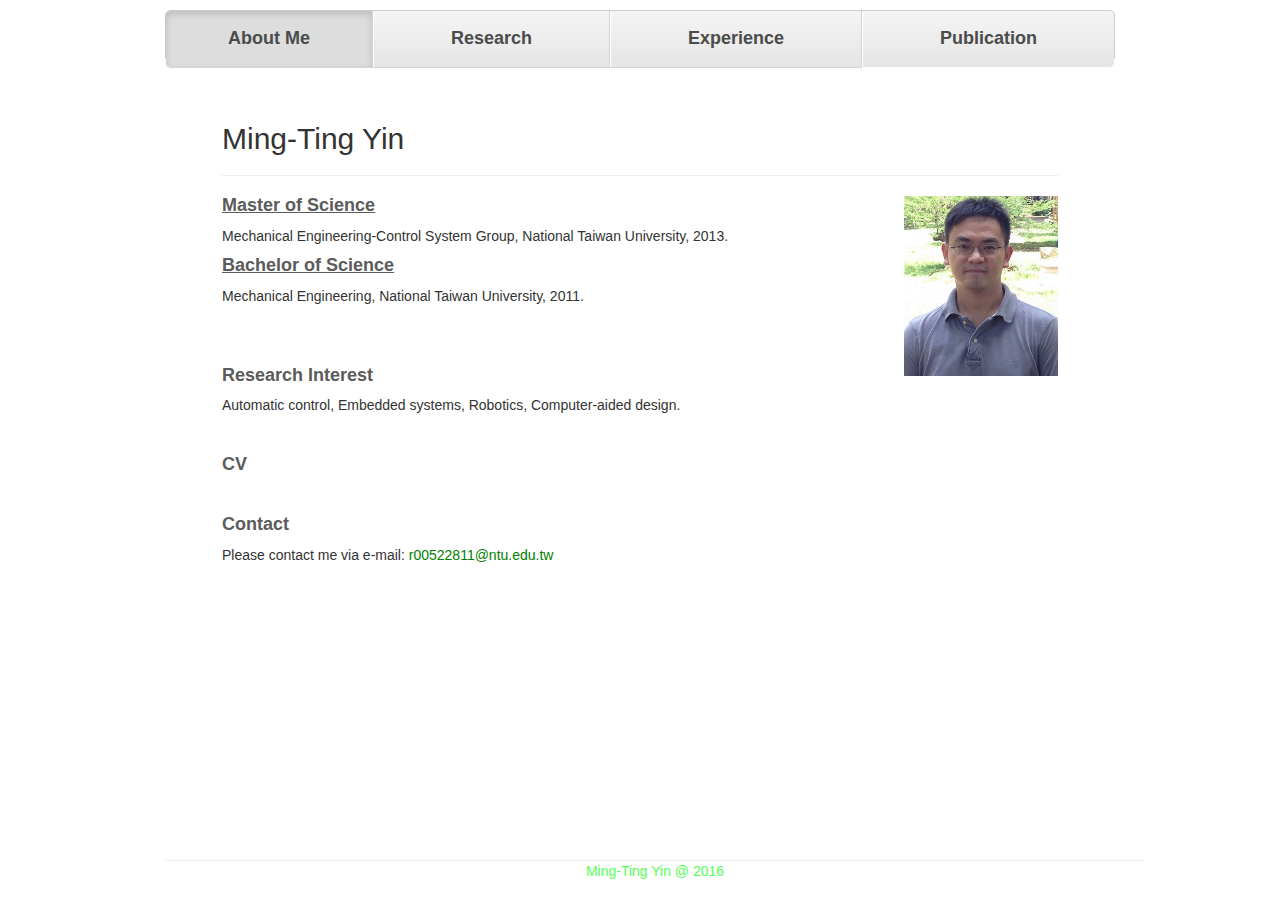
==== index.html @ da0c557a "project upload" ====
<!DOCTYPE html>
<html lang="en">
<head>
  <meta charset="utf-8">
  <meta http-equiv="X-UA-Compatible" content="IE=edge">
  <meta name="viewport" content="width=device-width, initial-scale=1">
  <meta name="description" content="Ming-Ting's personal website">
  <meta name="author" content="Ming-Ting Yin">
  <link rel="icon" href="images/yicon.ico">
  <title>Ming-Ting Yin's Website</title>
  <link rel="stylesheet" href="https://maxcdn.bootstrapcdn.com/bootstrap/3.3.1/css/bootstrap.min.css">
  <link rel="stylesheet" href="stylesheets/index.css">
  <link rel="stylesheet" href="stylesheets/content.css">
</head>
<body>
  <div class="container">
    <div class="masthead">
      <div role="navigation">
        <ul class="nav nav-justified">
        <li class="active"><a href="index.html">About Me</a></li>
        <li><a href="research.html">Research</a></li>
        <li><a href="experience.html">Experience</a></li>
        <li><a href="publication.html">Publication</a></li>
        </ul>
      </div>
    </div>
    <div class="pagecontent">
      <div class="narrow-content">
        <h2>Ming-Ting Yin</h2><hr>
        <img src="images/foto.JPG" style="float:right" height="180">
        <h4 class="sub-label" style="text-decoration: underline">Master of Science</h4>
        <p>Mechanical Engineering-Control System Group, National Taiwan University, 2013.</p>
        <h4 class="sub-label" style="text-decoration: underline">Bachelor of Science</h4>
        <p>Mechanical Engineering, National Taiwan University, 2011.</p>
        <br><br>
        <h4 class="sub-label">Research Interest</h4>
        <p>Automatic control, Embedded systems, Robotics, Computer-aided design.</p>
        <br>
        <h4 class="sub-label">CV</h4>
        <br>
        <h4 class="sub-label">Contact</h4>
        <p>Please contact me via e-mail: <a href="mailto:r00522811@ntu.edu.tw" style="color:green">r00522811@ntu.edu.tw</a></p>
      </div>
    </div>
    <footer class="footer"><p>Ming-Ting Yin @ 2016</p></footer>
  </div>
<script src="https://ajax.googleapis.com/ajax/libs/jquery/1.11.1/jquery.min.js"></script> 
<script src="https://maxcdn.bootstrapcdn.com/bootstrap/3.3.1/js/bootstrap.min.js"></script>
</body>
</html>
---- stylesheets/index.css ----
html, body {
  height: 100%;
  padding: 0;
  margin: 0;
}

/* Customize container */
.container {
    max-width: 980px;
    min-height: 100%;
    height: auto !important;
    position: relative;
}
.container-narrow > hr {
  margin: 30px 0;
}

.masthead {
  padding-top: 10px;
}

.pagecontent {
  padding-top: 40px;
  padding-bottom: 50px;
}

.footer {
  height: 40px;
  width: 100%;
  padding: 0;
  margin: 0;
  border-top: 1px solid #eee;
  position: absolute;
  bottom: 0;
  text-align: center;
  color: #53ff53;
}

/* Main marketing message and sign up button */
.jumbotron {
  text-align: left;
  font-size: 36px;
  font-weight: bold;
  background-color: transparent;
}
.jumbotron .btn {
  padding: 14px 24px;
  font-size: 21px;
}

/* Customize the nav-justified links to be fill the entire space of the .navbar */

.nav-justified {
  background-color: #eee;
  border: 1px solid #ccc;
  border-radius: 5px;
}
.nav-justified > li > a {
  padding-top: 15px;
  padding-bottom: 15px;
  margin-bottom: 0;
  font-size: 18px;
  font-weight: bold;
  color: #4b4b4b;
  text-align: center;
  background-color: #e5e5e5; /* Old browsers */
  background-image: -webkit-gradient(linear, left top, left bottom, from(#f5f5f5), to(#e5e5e5));
  background-image: -webkit-linear-gradient(top, #f5f5f5 0%, #e5e5e5 100%);
  background-image:      -o-linear-gradient(top, #f5f5f5 0%, #e5e5e5 100%);
  background-image: -webkit-gradient(linear, left top, left bottom, from(top), color-stop(0%, #f5f5f5), to(#e5e5e5));
  background-image:         linear-gradient(top, #f5f5f5 0%, #e5e5e5 100%);
  filter: progid:DXImageTransform.Microsoft.gradient( startColorstr='#f5f5f5', endColorstr='#e5e5e5',GradientType=0 ); /* IE6-9 */
  background-repeat: repeat-x; /* Repeat the gradient */
  border-bottom: 1px solid #d5d5d5;
}
.nav-justified > .active > a,
.nav-justified > .active > a:hover,
.nav-justified > .active > a:focus {
  background-color: #ddd;
  background-image: none;
  -webkit-box-shadow: inset 0 3px 7px rgba(0,0,0,.15);
          box-shadow: inset 0 3px 7px rgba(0,0,0,.15);
}
.nav-justified > li:first-child > a {
  border-radius: 5px 5px 0 0;
}
.nav-justified > li:last-child > a {
  border-bottom: 0;
  border-radius: 0 0 5px 5px;
}

@media (min-width: 768px) {
  .nav-justified {
    max-height: 52px;
  }
  .nav-justified > li > a {
    border-right: 1px solid #d5d5d5;
    border-left: 1px solid #fff;
  }
  .nav-justified > li:first-child > a {
    border-left: 0;
    border-radius: 5px 0 0 5px;
  }
  .nav-justified > li:last-child > a {
    border-right: 0;
    border-radius: 0 5px 5px 0;
  }
}

/* Responsive: Portrait tablets and up */
@media screen and (min-width: 768px) {
  /* Remove the padding we set earlier */
  .masthead,
  .marketing,
  .footer {
    padding-right: 0;
    padding-left: 0;
  }
}
---- stylesheets/content.css ----
.narrow-content {
	margin: 0 auto;
	padding-left: 6%;
	padding-right: 6%;
}

.research-content {
	margin: 0 auto;
	padding-left: 3%;
	padding-right: 3%;
}

.research-content ul li {
	text-align: center;
	display: inline-block;
	font-weight: bold;
	width: 200px;
	margin: 10px 15px 10px 15px;
}

.project-list {
	padding-left: 90px;
}

.modal-title {
	font-weight: bold;
}

.sub-label {
	font-weight: bold;
	color: #5b5b5b;
}

#my-name {
	text-decoration: underline;
}

.exp-photo {
	padding-top: 20px;
}
.exp-photo ul li {
	display: inline-block;
	width: 200px;
	margin: 10px 10px 10px 10px;
}
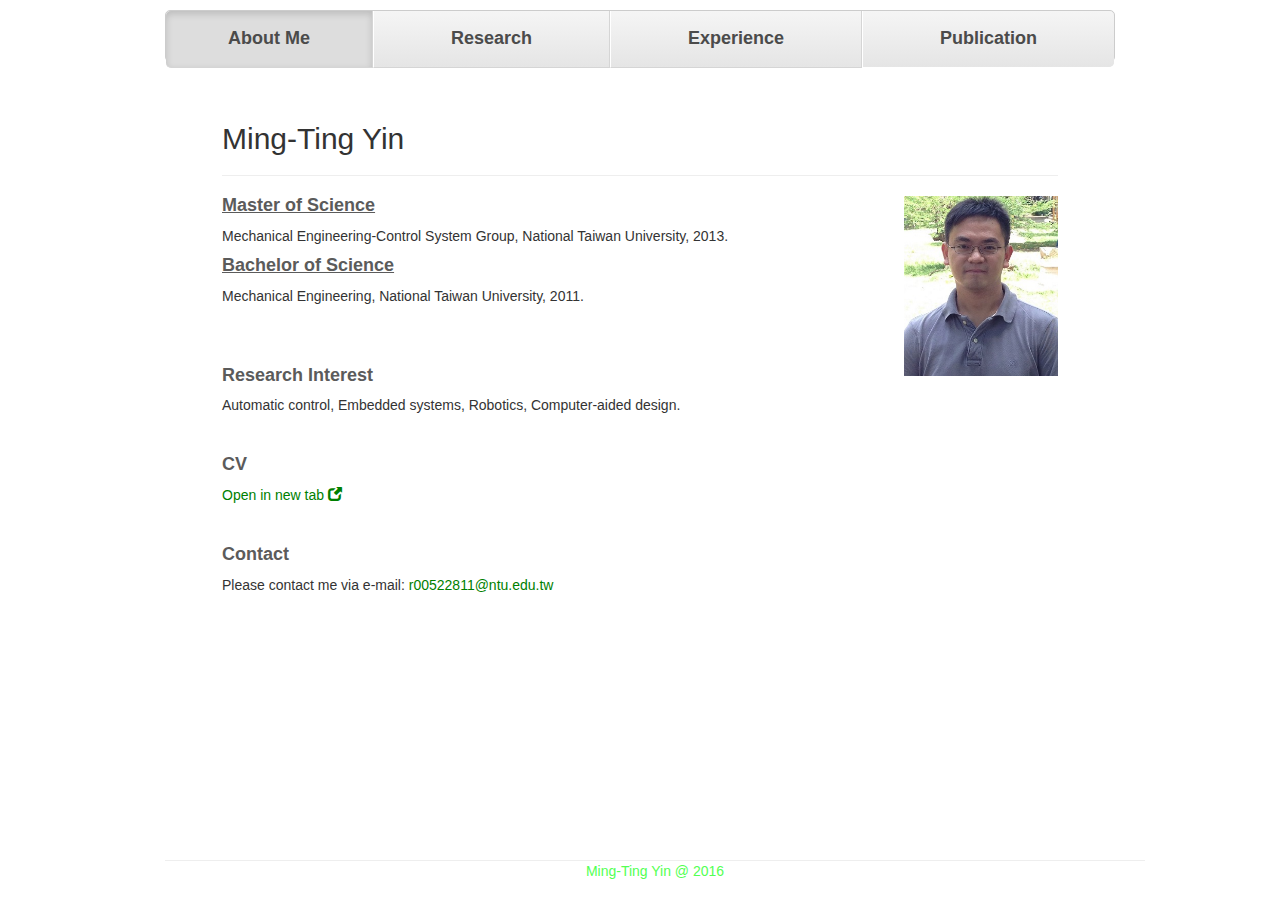
==== commit 5b2bee21: "about update" ====
--- a/index.html
+++ b/index.html
@@ -37,6 +37,7 @@
         <p>Automatic control, Embedded systems, Robotics, Computer-aided design.</p>
         <br>
         <h4 class="sub-label">CV</h4>
+        <p><a href="mt_yin_cv.pdf" target="_blank" style="color:green" >Open in new tab <span class="glyphicon glyphicon-new-window" aria-hidden="true"> </span></a></p>
         <br>
         <h4 class="sub-label">Contact</h4>
         <p>Please contact me via e-mail: <a href="mailto:r00522811@ntu.edu.tw" style="color:green">r00522811@ntu.edu.tw</a></p>
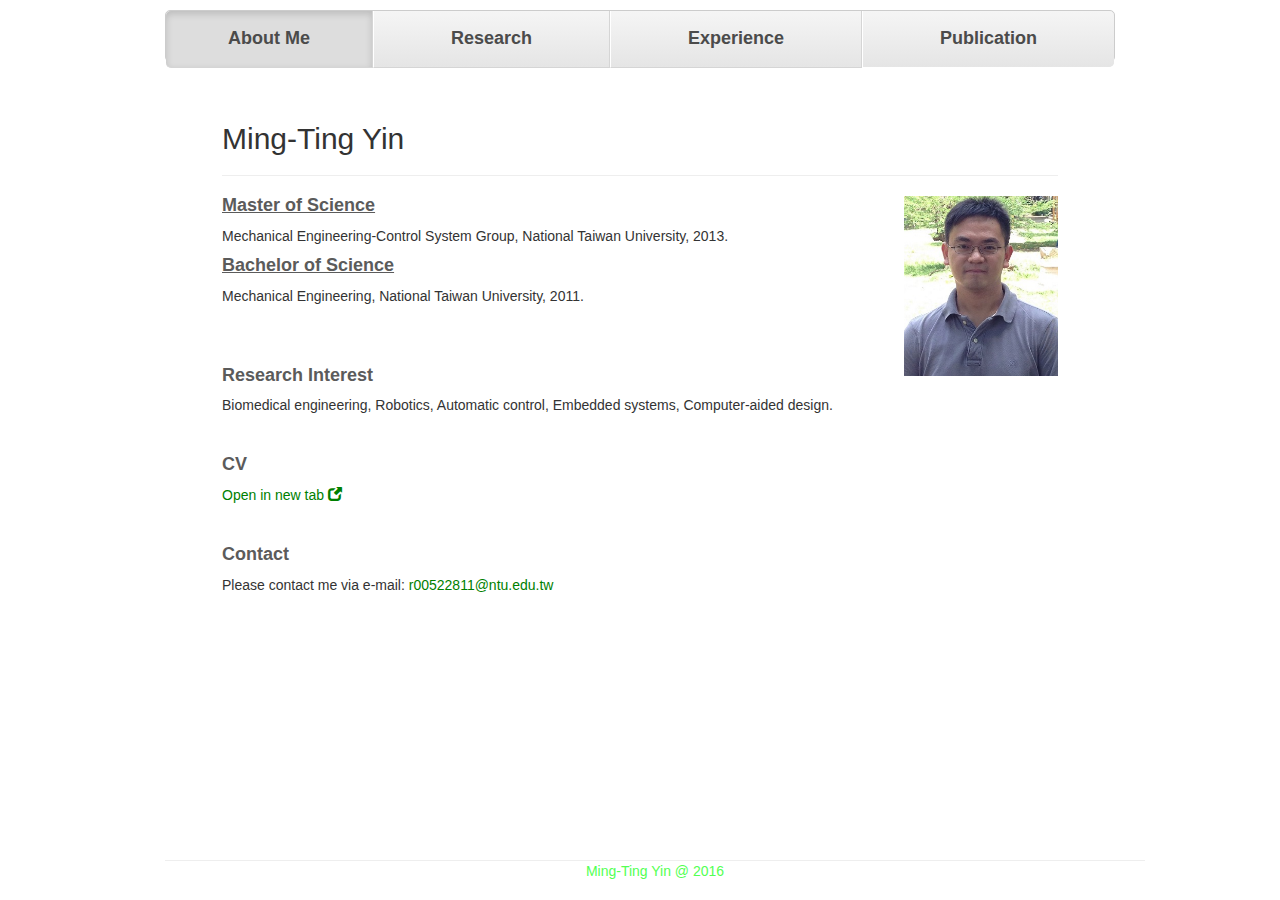
==== commit 5cc5fbe3: "minor fix" ====
--- a/index.html
+++ b/index.html
@@ -34,7 +34,7 @@
         <p>Mechanical Engineering, National Taiwan University, 2011.</p>
         <br><br>
         <h4 class="sub-label">Research Interest</h4>
-        <p>Automatic control, Embedded systems, Robotics, Computer-aided design.</p>
+        <p>Biomedical engineering, Robotics, Automatic control, Embedded systems, Computer-aided design.</p>
         <br>
         <h4 class="sub-label">CV</h4>
         <p><a href="mt_yin_cv.pdf" target="_blank" style="color:green" >Open in new tab <span class="glyphicon glyphicon-new-window" aria-hidden="true"> </span></a></p>
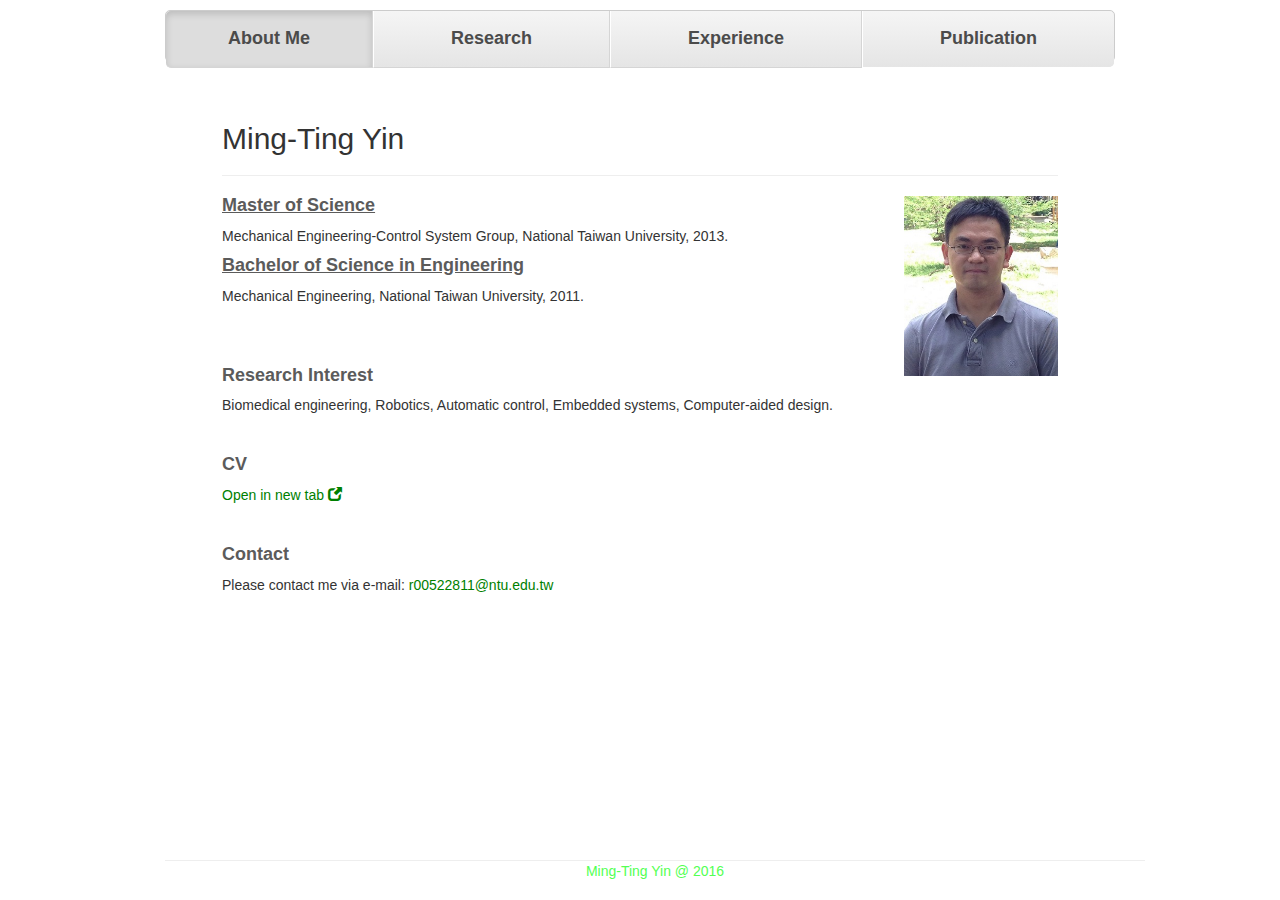
==== commit 155de3ce: "minor update" ====
--- a/index.html
+++ b/index.html
@@ -30,7 +30,7 @@
         <img src="images/foto.JPG" style="float:right" height="180">
         <h4 class="sub-label" style="text-decoration: underline">Master of Science</h4>
         <p>Mechanical Engineering-Control System Group, National Taiwan University, 2013.</p>
-        <h4 class="sub-label" style="text-decoration: underline">Bachelor of Science</h4>
+        <h4 class="sub-label" style="text-decoration: underline">Bachelor of Science in Engineering</h4>
         <p>Mechanical Engineering, National Taiwan University, 2011.</p>
         <br><br>
         <h4 class="sub-label">Research Interest</h4>
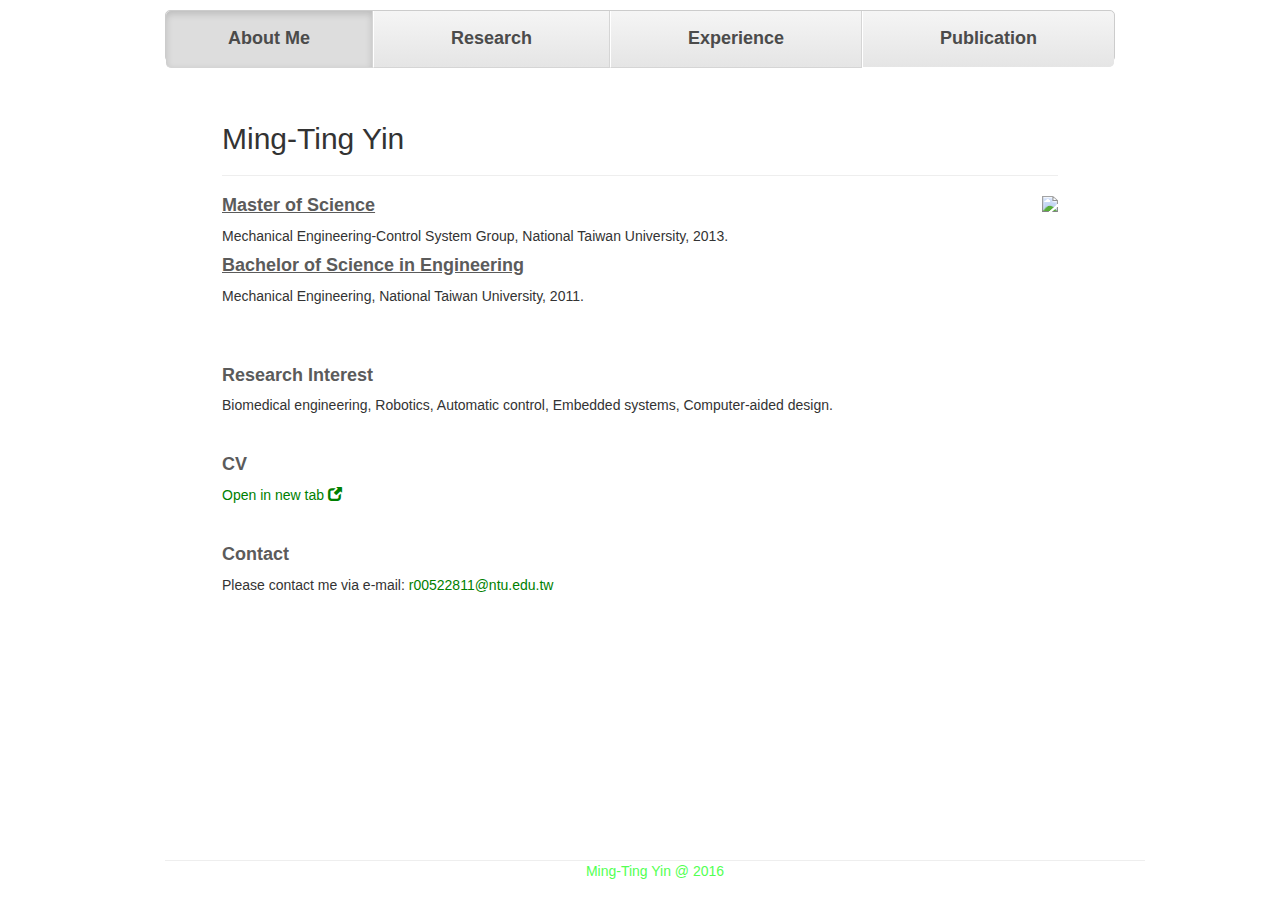
==== commit 2ee41255: "Update index.html" ====
--- a/index.html
+++ b/index.html
@@ -7,7 +7,7 @@
   <meta name="description" content="Ming-Ting's personal website">
   <meta name="author" content="Ming-Ting Yin">
   <link rel="icon" href="images/yicon.ico">
-  <title>Ming-Ting Yin's Website</title>
+  <title>Ming-Ting Yin's page</title>
   <link rel="stylesheet" href="https://maxcdn.bootstrapcdn.com/bootstrap/3.3.1/css/bootstrap.min.css">
   <link rel="stylesheet" href="stylesheets/index.css">
   <link rel="stylesheet" href="stylesheets/content.css">
@@ -27,7 +27,7 @@
     <div class="pagecontent">
       <div class="narrow-content">
         <h2>Ming-Ting Yin</h2><hr>
-        <img src="images/foto.JPG" style="float:right" height="180">
+        <img src="images/face.png" style="float:right" height="180">
         <h4 class="sub-label" style="text-decoration: underline">Master of Science</h4>
         <p>Mechanical Engineering-Control System Group, National Taiwan University, 2013.</p>
         <h4 class="sub-label" style="text-decoration: underline">Bachelor of Science in Engineering</h4>
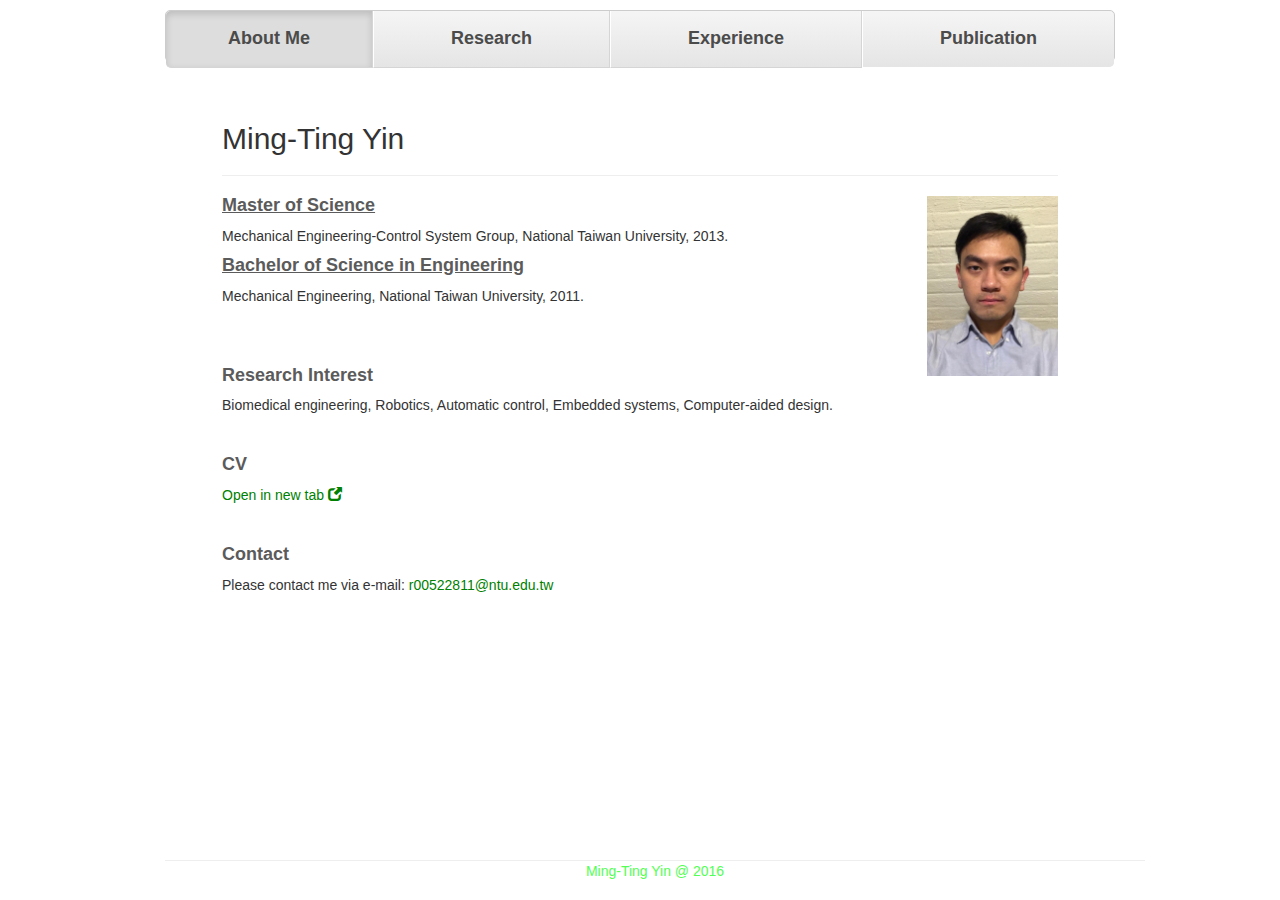
==== commit f6d2a7d5: "Update index.html" ====
--- a/index.html
+++ b/index.html
@@ -27,7 +27,7 @@
     <div class="pagecontent">
       <div class="narrow-content">
         <h2>Ming-Ting Yin</h2><hr>
-        <img src="images/face.png" style="float:right" height="180">
+        <img src="images/face.jpg" style="float:right" height="180">
         <h4 class="sub-label" style="text-decoration: underline">Master of Science</h4>
         <p>Mechanical Engineering-Control System Group, National Taiwan University, 2013.</p>
         <h4 class="sub-label" style="text-decoration: underline">Bachelor of Science in Engineering</h4>
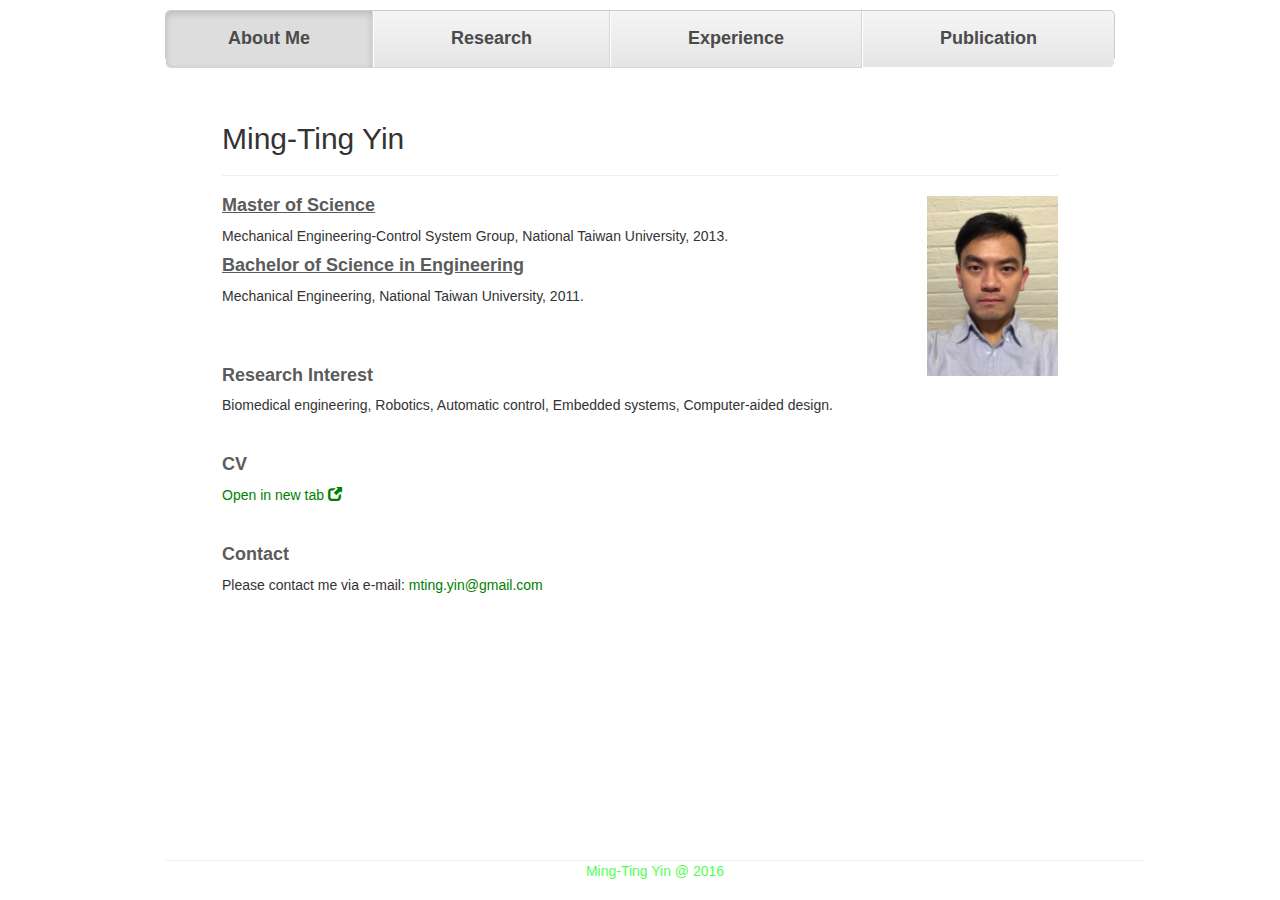
==== commit 15aa0add: "Update index.html" ====
--- a/index.html
+++ b/index.html
@@ -40,7 +40,7 @@
         <p><a href="mt_yin_cv.pdf" target="_blank" style="color:green" >Open in new tab <span class="glyphicon glyphicon-new-window" aria-hidden="true"> </span></a></p>
         <br>
         <h4 class="sub-label">Contact</h4>
-        <p>Please contact me via e-mail: <a href="mailto:r00522811@ntu.edu.tw" style="color:green">r00522811@ntu.edu.tw</a></p>
+        <p>Please contact me via e-mail: <a href="mailto:mting.yin@gmail.com" style="color:green">mting.yin@gmail.com</a></p>
       </div>
     </div>
     <footer class="footer"><p>Ming-Ting Yin @ 2016</p></footer>
